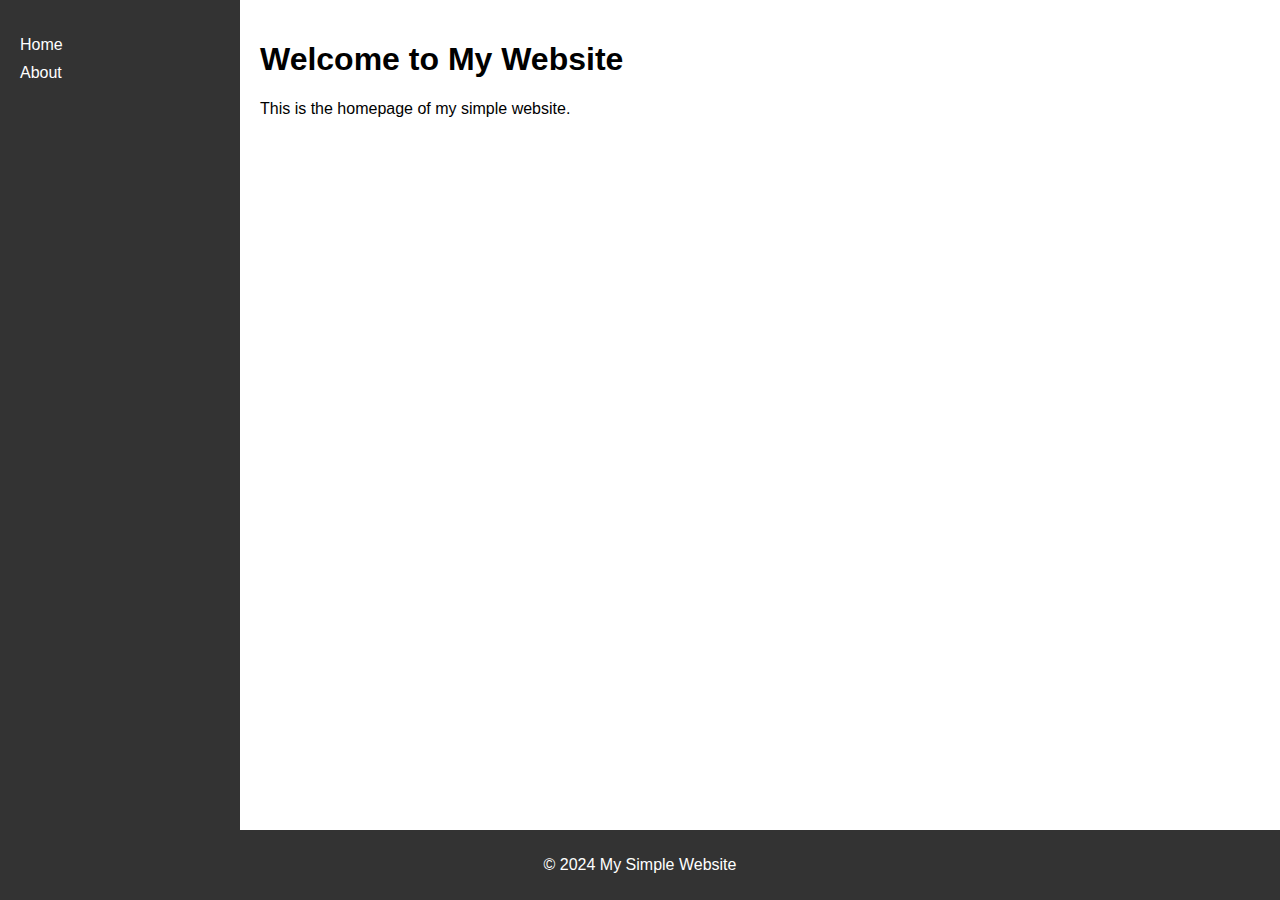
==== index.html @ e0feb513 "Add simple web pages" ====
<!DOCTYPE html>
<html lang="en">
<head>
    <meta charset="UTF-8">
    <meta name="viewport" content="width=device-width, initial-scale=1.0">
    <title>My Simple Website</title>
    <link rel="stylesheet" href="styles.css">
</head>
<body>
<div class="container">
    <nav class="navbar">
        <ul>
            <li><a href="index.html">Home</a></li>
            <li><a href="about.html">About</a></li>
        </ul>
    </nav>
    <main class="content">
        <h1>Welcome to My Website</h1>
        <p>This is the homepage of my simple website.</p>
    </main>
</div>
<footer>
    <p>&copy; 2024 My Simple Website</p>
</footer>
</body>
</html>
---- styles.css ----
body {
    font-family: Arial, sans-serif;
    margin: 0;
    padding: 0;
}

.container {
    display: flex;
    min-height: 100vh;
    flex-direction: row;
}

.navbar {
    width: 200px;
    background-color: #333;
    padding: 20px;
}

.navbar ul {
    list-style-type: none;
    padding: 0;
}

.navbar ul li {
    margin: 10px 0;
}

.navbar ul li a {
    color: white;
    text-decoration: none;
}

.navbar ul li a:hover {
    text-decoration: underline;
}

.content {
    flex: 1;
    padding: 20px;
}

footer {
    width: 100%;
    background-color: #333;
    color: white;
    text-align: center;
    padding: 10px 0;
    position: fixed;
    bottom: 0;
    left: 0;
}
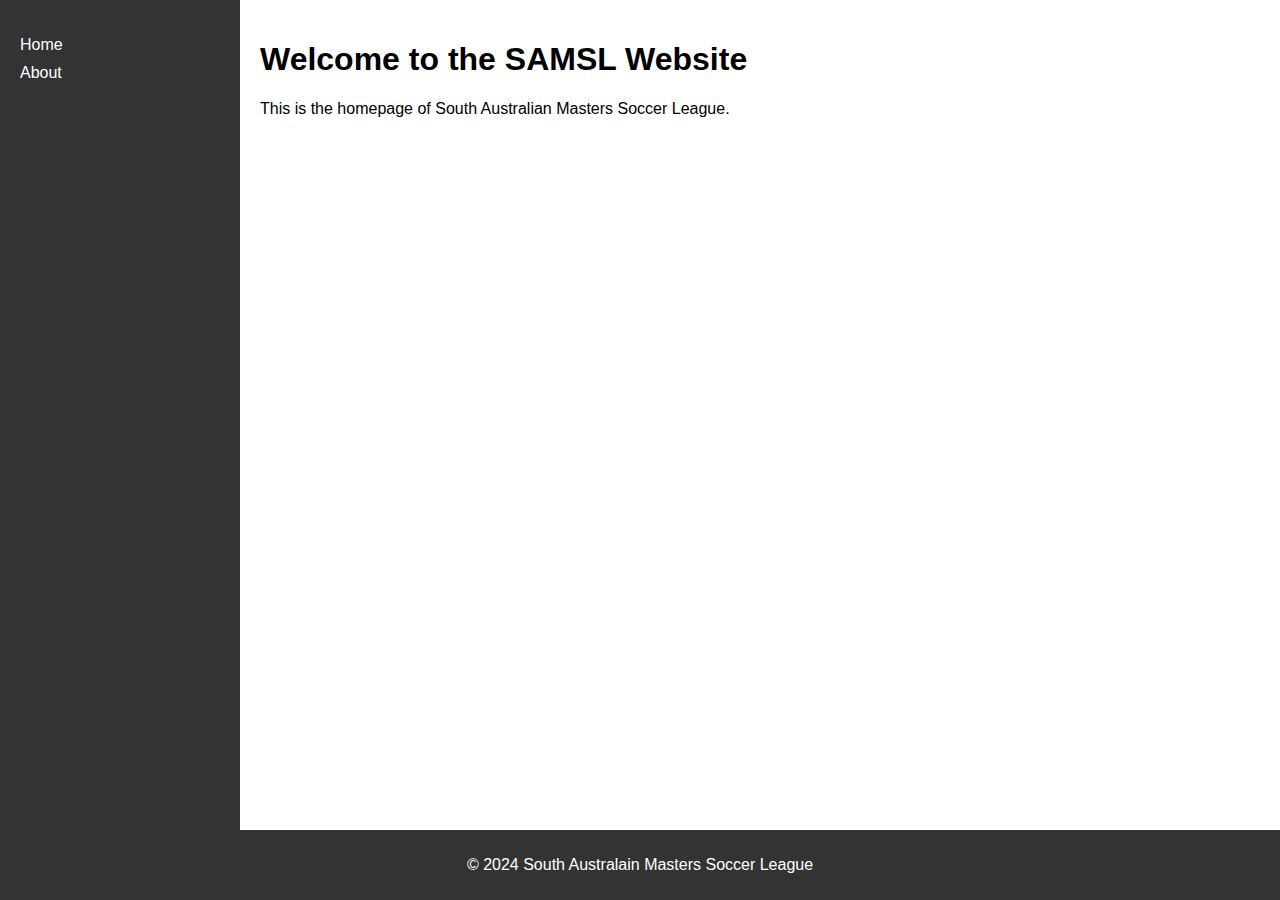
==== commit 3a69aecb: "Minor personalisation changes" ====
--- a/index.html
+++ b/index.html
@@ -3,7 +3,7 @@
 <head>
     <meta charset="UTF-8">
     <meta name="viewport" content="width=device-width, initial-scale=1.0">
-    <title>My Simple Website</title>
+    <title>SAMSL 2024</title>
     <link rel="stylesheet" href="styles.css">
 </head>
 <body>
@@ -15,12 +15,12 @@
         </ul>
     </nav>
     <main class="content">
-        <h1>Welcome to My Website</h1>
-        <p>This is the homepage of my simple website.</p>
+        <h1>Welcome to the SAMSL Website</h1>
+        <p>This is the homepage of South Australian Masters Soccer League.</p>
     </main>
 </div>
 <footer>
-    <p>&copy; 2024 My Simple Website</p>
+    <p>&copy; 2024 South Australain Masters Soccer League</p>
 </footer>
 </body>
 </html>
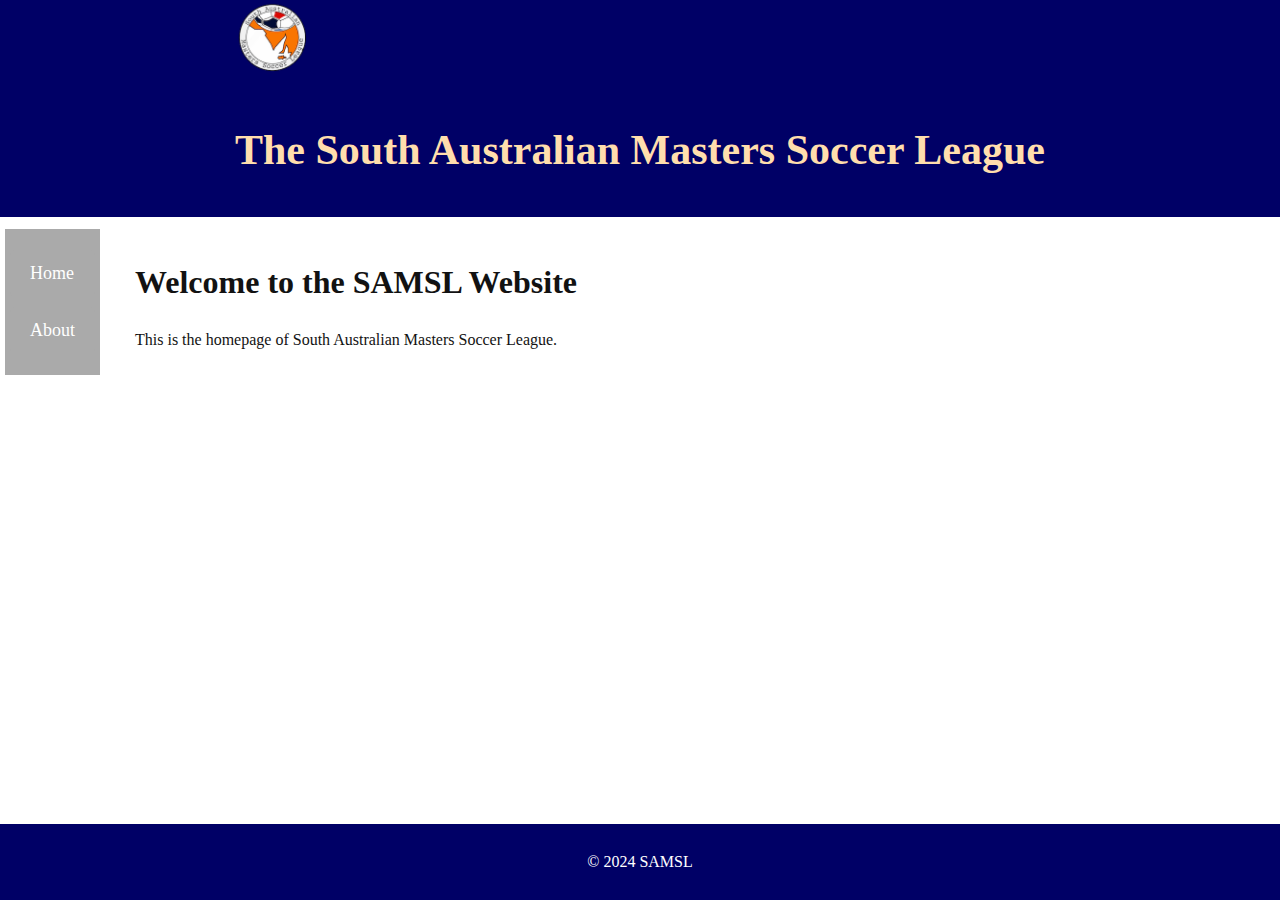
==== commit 127a7f57: "Initial UI Formatting" ====
--- a/index.html
+++ b/index.html
@@ -3,12 +3,39 @@
 <head>
     <meta charset="UTF-8">
     <meta name="viewport" content="width=device-width, initial-scale=1.0">
+    <link rel="icon" href="./SAMSL-logo.png" />
     <title>SAMSL 2024</title>
     <link rel="stylesheet" href="styles.css">
+
+    <div>
+    <link
+            rel="stylesheet"
+            href="https://cdn.jsdelivr.net/npm/bootstrap@5.3.2/dist/css/bootstrap.min.css"
+            integrity="sha384-T3c6CoIi6uLrA9TneNEoa7RxnatzjcDSCmG1MXxSR1GAsXEV/Dwwykc2MPK8M2HN"
+            crossOrigin="anonymous"
+    />
+    </div>
 </head>
 <body>
+
+<div>
+    <header class="App-header">
+
+        <div class="Header-spacer" />
+
+        <img src="./SAMSL-logo.png" class="App-logo" alt="logo" />
+
+        <div class="Header-spacer" />
+
+        <h2>The South Australian Masters Soccer League</h2>
+
+        <div class="Header-spacer"/>
+
+    </header>
+</div>
+
 <div class="container">
-    <nav class="navbar">
+    <nav class="mynavbar">
         <ul>
             <li><a href="index.html">Home</a></li>
             <li><a href="about.html">About</a></li>
@@ -20,7 +47,7 @@
     </main>
 </div>
 <footer>
-    <p>&copy; 2024 South Australain Masters Soccer League</p>
+    <p>&copy; 2024 SAMSL</p>
 </footer>
 </body>
 </html>
--- a/styles.css
+++ b/styles.css
@@ -1,36 +1,81 @@
+html,
 body {
-    font-family: Arial, sans-serif;
+    height: 100%;
     margin: 0;
-    padding: 0;
+    line-height: 1.5;
+    color: #121212;
 }
+
+
+/*.container {*/
+/*    display: flex;*/
+/*    min-height: 100vh;*/
+/*    flex-direction: row;*/
+/*}*/
+
 
 .container {
     display: flex;
-    min-height: 100vh;
-    flex-direction: row;
+    justify-content: space-between; /* Adjust as needed: flex-start, flex-end, center, space-around */
+    align-items: center; /* Align items vertically: flex-start, flex-end, center, baseline, stretch */
+    gap: 10px; /* Add space between components if needed */
 }
 
-.navbar {
-    width: 200px;
-    background-color: #333;
-    padding: 20px;
+
+
+.mynavbar {
+    /*width: 200px;*/
+    background-color: #AAAAAA;
+    /*padding: 20px;*/
+    list-style: none; /* Remove bullet points */
+    padding: 5px; /* Remove default padding */
+    margin: 5px; /* Remove default margin */
 }
 
-.navbar ul {
+.mynavbar ul {
     list-style-type: none;
     padding: 0;
 }
 
-.navbar ul li {
+.mynavbar ul li {
     margin: 10px 0;
+    margin-bottom: 10px; /* Space between buttons */
+    font-size: large
 }
 
-.navbar ul li a {
+.mynavbar-link {
+    display: block; /* Make links block elements to stack vertically */
+    padding: 10px 20px;
+    border: none;
+    background-color: #AAAAAA;
     color: white;
     text-decoration: none;
+    border-radius: 5px;
+    transition: background-color 0.3s;
 }
 
-.navbar ul li a:hover {
+.mynavbar:hover {
+    background-color: #AAAAAA;
+}
+
+.mynavbar.active {
+    background-color: #ffffff;
+}
+
+.mynavbar ul li a {
+    /*color: white;*/
+    /*text-decoration: none;*/
+    display: block; /* Make links block elements to stack vertically */
+    padding: 10px 20px;
+    border: none;
+    background-color: #AAAAAA;
+    color: white;
+    text-decoration: none;
+    border-radius: 5px;
+    transition: background-color 0.3s;
+}
+
+.mynavbar ul li a:hover {
     text-decoration: underline;
 }
 
@@ -41,7 +86,7 @@
 
 footer {
     width: 100%;
-    background-color: #333;
+    background-color: #000066;
     color: white;
     text-align: center;
     padding: 10px 0;
@@ -49,3 +94,38 @@
     bottom: 0;
     left: 0;
 }
+.App-header {
+    background-color: #000066;
+    min-height: 10vh;
+    display: flex;
+    flex-direction: row;
+    align-items: center;
+    justify-content: center;
+    font-size: calc(10px + 2vmin);
+    color: navajowhite;
+}
+
+.App-header h2 {
+    /*background-color: yellow;*/
+}
+
+
+.App-logo {
+    height: 8vmin;
+    pointer-events: none;
+    /*background-color: green;*/
+}
+.Header-spacer {
+    min-width: 50px;
+    /*background-color: red;*/
+}
+
+
+
+#sidebar {
+    width: 22rem;
+    background-color: #f7f7f7;
+    border-right: solid 1px #e3e3e3;
+    display: flex;
+    flex-direction: column;
+}
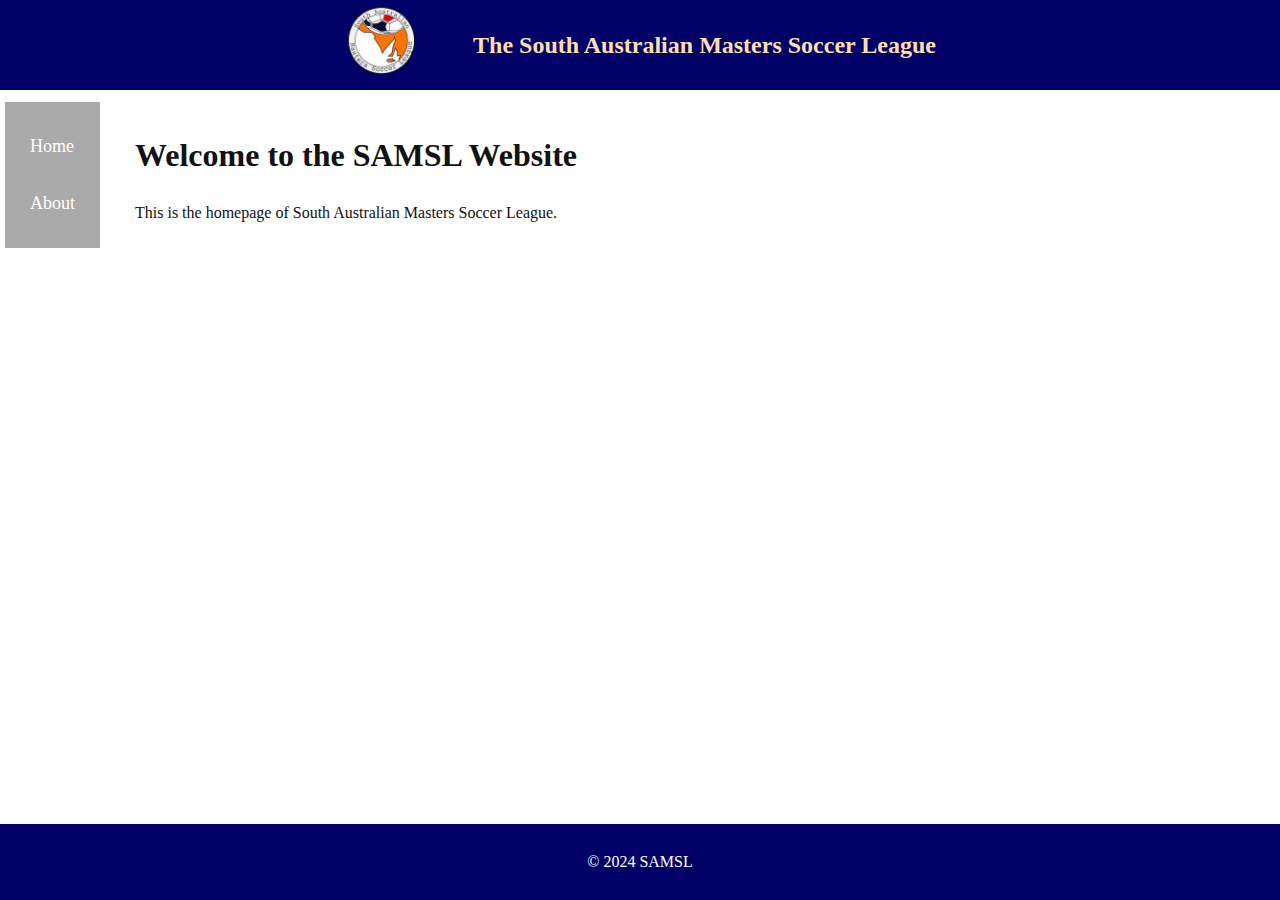
==== commit 2c99448f: "Tidied up Header and Nav bar." ====
--- a/index.html
+++ b/index.html
@@ -7,29 +7,21 @@
     <title>SAMSL 2024</title>
     <link rel="stylesheet" href="styles.css">
 
-    <div>
-    <link
-            rel="stylesheet"
-            href="https://cdn.jsdelivr.net/npm/bootstrap@5.3.2/dist/css/bootstrap.min.css"
-            integrity="sha384-T3c6CoIi6uLrA9TneNEoa7RxnatzjcDSCmG1MXxSR1GAsXEV/Dwwykc2MPK8M2HN"
-            crossOrigin="anonymous"
-    />
-    </div>
 </head>
 <body>
 
 <div>
     <header class="App-header">
 
-        <div class="Header-spacer" />
-
-        <img src="./SAMSL-logo.png" class="App-logo" alt="logo" />
-
-        <div class="Header-spacer" />
-
-        <h2>The South Australian Masters Soccer League</h2>
-
-        <div class="Header-spacer"/>
+        <table>
+            <tr>
+                <td><div class="Header-spacer" /></td>
+                <td><img src="./SAMSL-logo.png" class="App-logo" alt="logo" /></td>
+                <td><div class="Header-spacer" /></td>
+                <td><h2>The South Australian Masters Soccer League</h2></td>
+                <td><div class="Header-spacer" /></td>
+            </tr>
+        </table>
 
     </header>
 </div>
--- a/styles.css
+++ b/styles.css
@@ -105,7 +105,8 @@
     color: navajowhite;
 }
 
-.App-header h2 {
+.App-header table tr td h2 {
+    font-size: calc(24px);
     /*background-color: yellow;*/
 }
 
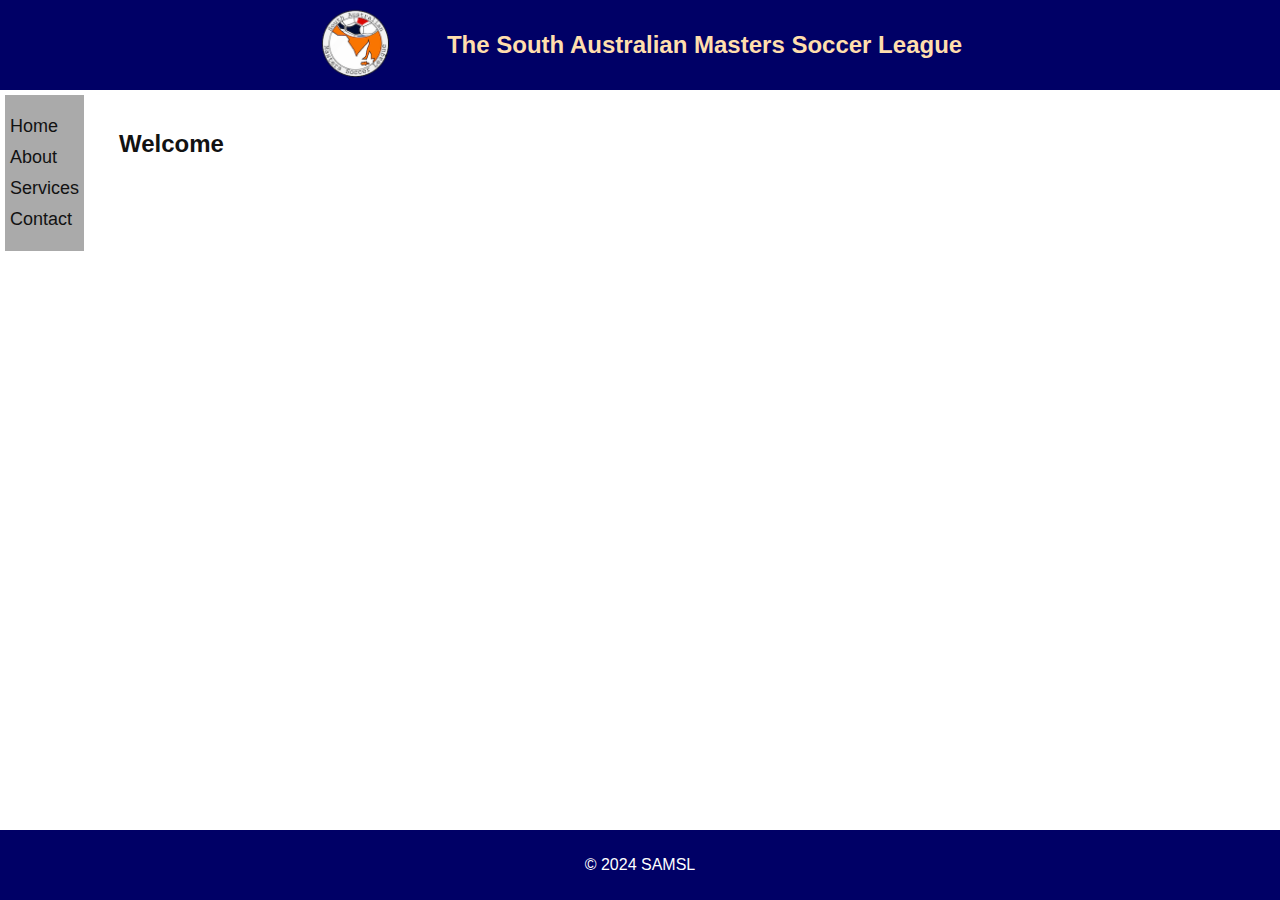
==== commit efbc7171: "MAde content change on menu selection" ====
--- a/index.html
+++ b/index.html
@@ -12,7 +12,6 @@
 
 <div>
     <header class="App-header">
-
         <table>
             <tr>
                 <td><div class="Header-spacer" /></td>
@@ -22,24 +21,39 @@
                 <td><div class="Header-spacer" /></td>
             </tr>
         </table>
-
     </header>
 </div>
 
 <div class="container">
     <nav class="mynavbar">
         <ul>
-            <li><a href="index.html">Home</a></li>
-            <li><a href="about.html">About</a></li>
+            <li onclick="loadContent('home.html')">Home</li>
+            <li onclick="loadContent('About.html')">About</li>
+            <li onclick="loadContent('Services.html')">Services</li>
+            <li onclick="loadContent('Contact.html')">Contact</li>
         </ul>
     </nav>
-    <main class="content">
-        <h1>Welcome to the SAMSL Website</h1>
-        <p>This is the homepage of South Australian Masters Soccer League.</p>
+
+    <main id="content" >
+        <h2>Welcome</h2>
+        <script>loadContent('home.html')</script>
     </main>
+
 </div>
 <footer>
     <p>&copy; 2024 SAMSL</p>
 </footer>
+
+<script>
+    function loadContent(page) {
+        fetch(page)
+            .then(response => response.text())
+            .then(data => {
+                document.getElementById('content').innerHTML = data;
+            })
+            .catch(error => console.error('Error loading content:', error));
+    }
+</script>
+
 </body>
 </html>
--- a/styles.css
+++ b/styles.css
@@ -1,11 +1,23 @@
-html,
+
 body {
-    height: 100%;
-    margin: 0;
-    line-height: 1.5;
+
+        font-family: Arial, sans-serif;
+        margin: 0;
+        padding: 0;
+        display: flex;
+        flex-direction: column;
+        min-height: 100vh;
+
+    /*height: 100%;*/
+    /*line-height: 1.5;*/
     color: #121212;
 }
 
+main {
+    flex: 1;
+    box-sizing: border-box;
+    padding: 20px;
+}
 
 /*.container {*/
 /*    display: flex;*/
@@ -16,8 +28,9 @@
 
 .container {
     display: flex;
+    flex: 1;
     justify-content: space-between; /* Adjust as needed: flex-start, flex-end, center, space-around */
-    align-items: center; /* Align items vertically: flex-start, flex-end, center, baseline, stretch */
+    align-items: flex-start; /* Align items vertically: flex-start, flex-end, center, baseline, stretch */
     gap: 10px; /* Add space between components if needed */
 }
 
@@ -30,6 +43,7 @@
     list-style: none; /* Remove bullet points */
     padding: 5px; /* Remove default padding */
     margin: 5px; /* Remove default margin */
+    float: left;
 }
 
 .mynavbar ul {
@@ -82,6 +96,7 @@
 .content {
     flex: 1;
     padding: 20px;
+    align-content: center;
 }
 
 footer {
@@ -122,11 +137,3 @@
 }
 
 
-
-#sidebar {
-    width: 22rem;
-    background-color: #f7f7f7;
-    border-right: solid 1px #e3e3e3;
-    display: flex;
-    flex-direction: column;
-}
